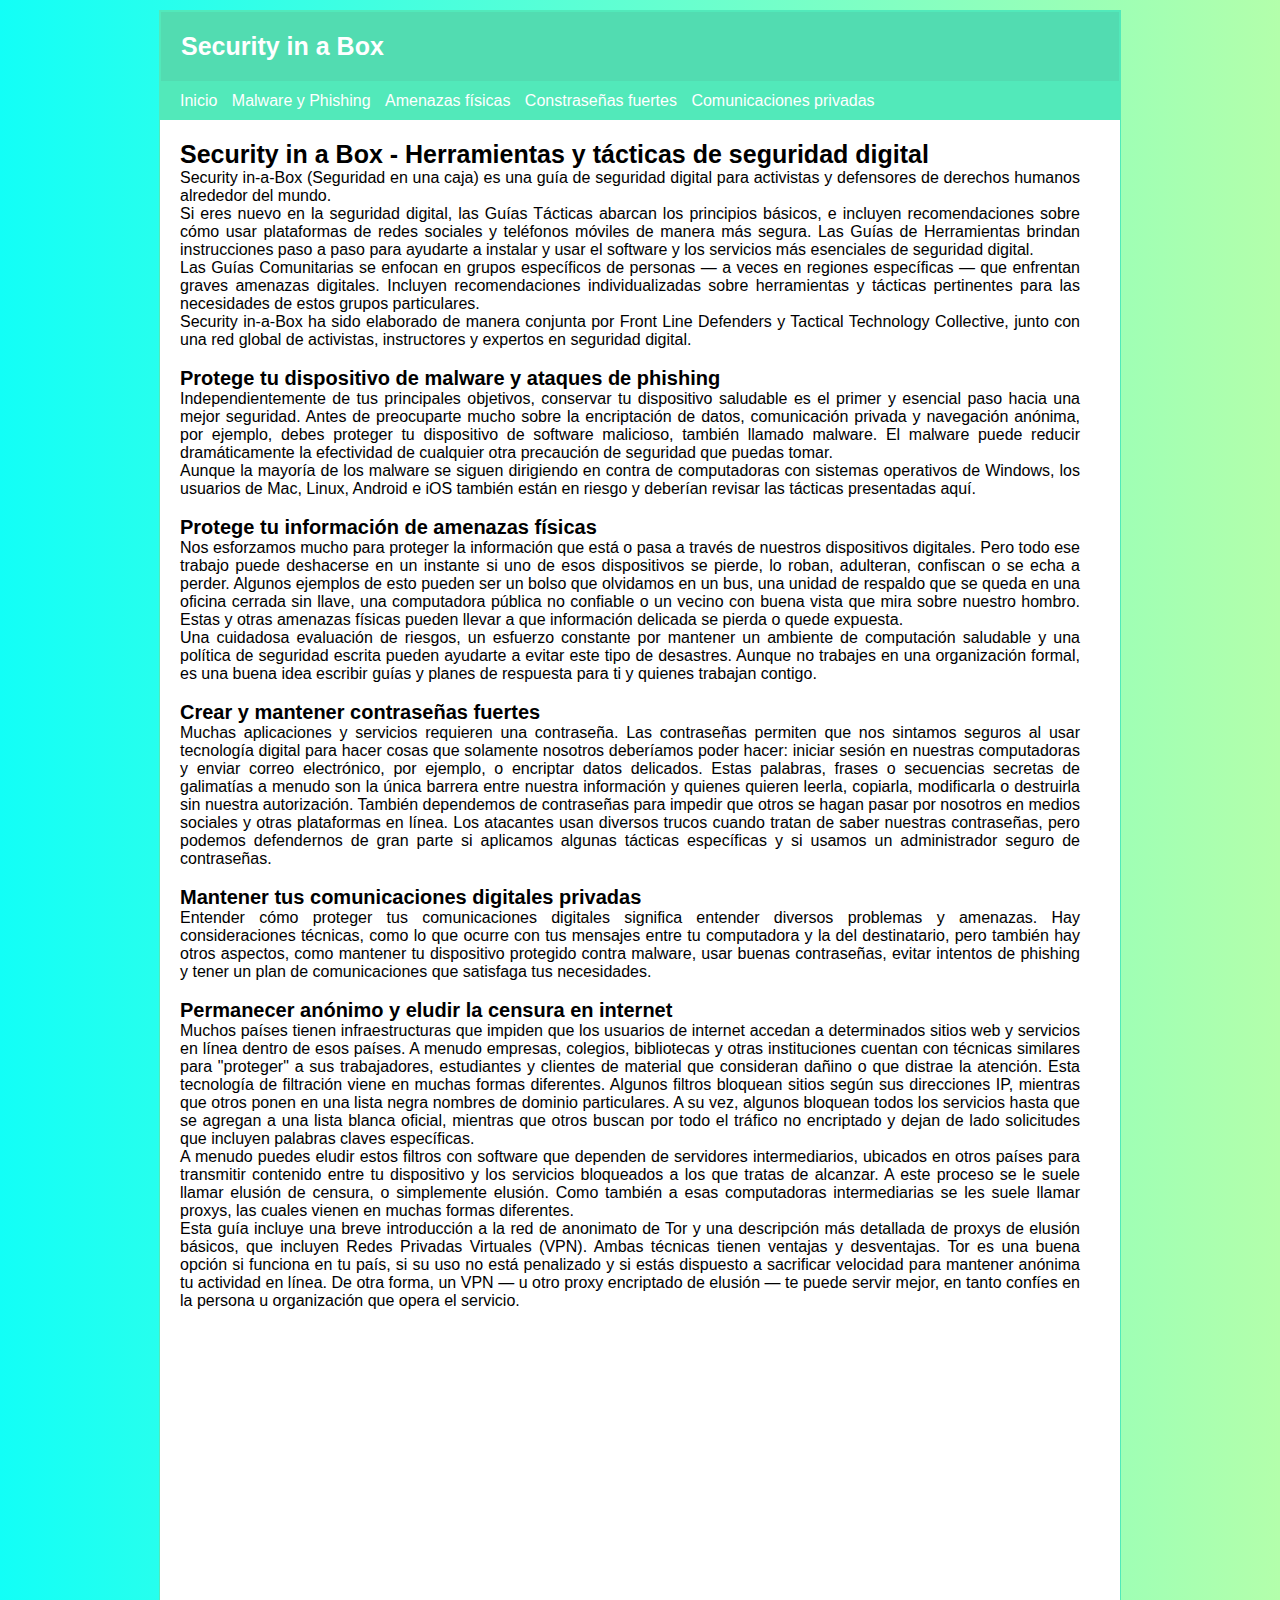
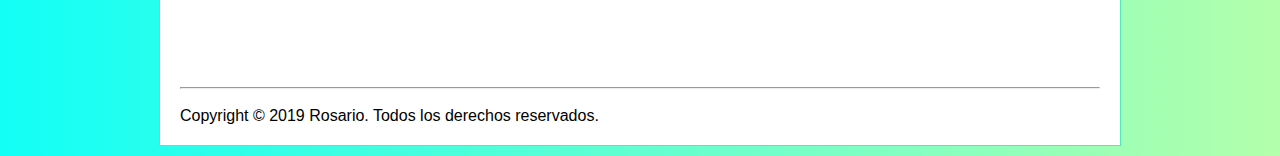
==== index.html @ 869fa864 "Add files via upload" ====
<!DOCTYPE html>
<html>
	<head>
		<title>Security in a box</title>
	 	<meta charset="utf-8">
	 	<link rel="icon" type="text/css" href="live-grid.png">
		<link rel="stylesheet" href="style.css">
	</head>
	<body>
		<div class="agrupar">
			<header class="header">
				<h1>Security in a Box</h1>
			</header>
			<nav class="menu">
				<ul>
					<li><a href="index.html">Inicio</a></li>
					<li><a href="paguina2.html">Malware y Phishing</a></li>
					<li><a href="paguina3.html">Amenazas físicas</a></li>
					<li><a href="paguina4.html">Constraseñas fuertes</a></li>
					<li><a href="paguina5.html">Comunicaciones privadas</a></li>
				</ul>
			</nav>
			<section class="seccion">
				<article>
					<hgroup>
						<h1>Security in a Box - Herramientas y tácticas de seguridad digital</h1>
					</hgroup>
					<p>Security in-a-Box (Seguridad en una caja) es una guía de seguridad digital para activistas y defensores de derechos humanos alrededor del mundo.<br>
					Si eres nuevo en la seguridad digital, las Guías Tácticas abarcan los principios básicos, e incluyen recomendaciones sobre cómo usar plataformas de redes sociales y teléfonos móviles de manera más segura. Las Guías de Herramientas brindan instrucciones paso a paso para ayudarte a instalar y usar el software y los servicios más esenciales de seguridad digital.<br>
					Las Guías Comunitarias se enfocan en grupos específicos de personas — a veces en regiones específicas — que enfrentan graves amenazas digitales. Incluyen recomendaciones individualizadas sobre herramientas y tácticas pertinentes para las necesidades de estos grupos particulares.<br>
					Security in-a-Box ha sido elaborado de manera conjunta por Front Line Defenders y Tactical Technology Collective, junto con una red global de activistas, instructores y expertos en seguridad digital.<br><br></p>

					<h2>Protege tu dispositivo de malware y ataques de phishing</h2>
					<p>Independientemente de tus principales objetivos, conservar tu dispositivo saludable es el primer y esencial paso hacia una mejor seguridad. Antes de preocuparte mucho sobre la encriptación de datos, comunicación privada y navegación anónima, por ejemplo, debes proteger tu dispositivo de software malicioso, también llamado malware. El malware puede reducir dramáticamente la efectividad de cualquier otra precaución de seguridad que puedas tomar.<br>
					Aunque la mayoría de los malware se siguen dirigiendo en contra de computadoras con sistemas operativos de Windows, los usuarios de Mac, Linux, Android e iOS también están en riesgo y deberían revisar las tácticas presentadas aquí.<br><br></p>

					<h2>Protege tu información de amenazas físicas</h2>
					<p>Nos esforzamos mucho para proteger la información que está o pasa a través de nuestros dispositivos digitales. Pero todo ese trabajo puede deshacerse en un instante si uno de esos dispositivos se pierde, lo roban, adulteran, confiscan o se echa a perder. Algunos ejemplos de esto pueden ser un bolso que olvidamos en un bus, una unidad de respaldo que se queda en una oficina cerrada sin llave, una computadora pública no confiable o un vecino con buena vista que mira sobre nuestro hombro. Estas y otras amenazas físicas pueden llevar a que información delicada se pierda o quede expuesta.<br>
					Una cuidadosa evaluación de riesgos, un esfuerzo constante por mantener un ambiente de computación saludable y una política de seguridad escrita pueden ayudarte a evitar este tipo de desastres. Aunque no trabajes en una organización formal, es una buena idea escribir guías y planes de respuesta para ti y quienes trabajan contigo.<br><br></p>

					<h2>Crear y mantener contraseñas fuertes</h2>
					<p>Muchas aplicaciones y servicios requieren una contraseña. Las contraseñas permiten que nos sintamos seguros al usar tecnología digital para hacer cosas que solamente nosotros deberíamos poder hacer: iniciar sesión en nuestras computadoras y enviar correo electrónico, por ejemplo, o encriptar datos delicados. Estas palabras, frases o secuencias secretas de galimatías a menudo son la única barrera entre nuestra información y quienes quieren leerla, copiarla, modificarla o destruirla sin nuestra autorización. También dependemos de contraseñas para impedir que otros se hagan pasar por nosotros en medios sociales y otras plataformas en línea. Los atacantes usan diversos trucos cuando tratan de saber nuestras contraseñas, pero podemos defendernos de gran parte si aplicamos algunas tácticas específicas y si usamos un administrador seguro de contraseñas.<br><br></p>

					<h2>Mantener tus comunicaciones digitales privadas</h2>
					<p>Entender cómo proteger tus comunicaciones digitales significa entender diversos problemas y amenazas. Hay consideraciones técnicas, como lo que ocurre con tus mensajes entre tu computadora y la del destinatario, pero también hay otros aspectos, como mantener tu dispositivo protegido contra malware, usar buenas contraseñas, evitar intentos de phishing y tener un plan de comunicaciones que satisfaga tus necesidades.<br><br></p>

					<h2>Permanecer anónimo y eludir la censura en internet</h2>
					<p>Muchos países tienen infraestructuras que impiden que los usuarios de internet accedan a determinados sitios web y servicios en línea dentro de esos países. A menudo empresas, colegios, bibliotecas y otras instituciones cuentan con técnicas similares para "proteger" a sus trabajadores, estudiantes y clientes de material que consideran dañino o que distrae la atención. Esta tecnología de filtración viene en muchas formas diferentes. Algunos filtros bloquean sitios según sus direcciones IP, mientras que otros ponen en una lista negra nombres de dominio particulares. A su vez, algunos bloquean todos los servicios hasta que se agregan a una lista blanca oficial, mientras que otros buscan por todo el tráfico no encriptado y dejan de lado solicitudes que incluyen palabras claves específicas.<br>
					A menudo puedes eludir estos filtros con software que dependen de servidores intermediarios, ubicados en otros países para transmitir contenido entre tu dispositivo y los servicios bloqueados a los que tratas de alcanzar. A este proceso se le suele llamar elusión de censura, o simplemente elusión. Como también a esas computadoras intermediarias se les suele llamar proxys, las cuales vienen en muchas formas diferentes.<br>
					Esta guía incluye una breve introducción a la red de anonimato de Tor y una descripción más detallada de proxys de elusión básicos, que incluyen Redes Privadas Virtuales (VPN). Ambas técnicas tienen ventajas y desventajas. Tor es una buena opción si funciona en tu país, si su uso no está penalizado y si estás dispuesto a sacrificar velocidad para mantener anónima tu actividad en línea. De otra forma, un VPN — u otro proxy encriptado de elusión — te puede servir mejor, en tanto confíes en la persona u organización que opera el servicio.<br><br></p>
					<iframe width="560" height="315" src="https://www.youtube.com/embed/_vL09TmKu6s" frameborder="0" allow="accelerometer; autoplay; encrypted-media; gyroscope; picture-in-picture" allowfullscreen></iframe>
				</article>
			</section>
			<footer class="pie">
				<hr><br>
				Copyright &copy 2019 Rosario. Todos los derechos reservados.
			</footer>	
		</div>
	</body>
</html>
---- style.css ----
a:link, a:visited {
  color: white;
  text-align: center;
  text-decoration: none;
  display: inline-block;
}

a:hover, a:active{
	color:gray;
}

h1{
	font-size: 25px;/*Tamaño de la fuente*/
	font-family: sans-serif;/*Tipo de fuente*/
}

header h1{
	color: white;
}

h2{
	font-size: 20px;
	font-family: sans-serif;
}

header, section, nav, article{/*seleccionar varios estilos*/
	display: block;/*elementos uno debajo del otro*/
}

body{
	text-align: justify;/*texto alineado justificado*/
	font-family: sans-serif;
	background: #B3FFAB;  /* fallback for old browsers */
	background: -webkit-linear-gradient(to right, #12FFF7, #B3FFAB);  /* Chrome 10-25, Safari 5.1-6 */
	background: linear-gradient(to right, #12FFF7, #B3FFAB); /* W3C, IE 10+/ Edge, Firefox 16+, Chrome 26+, Opera 12+, Safari 7+ */

}

.agrupar{/*clase*/
	width: 960px;/*anchura*/
	margin: 10px auto;/*margen espaciado hacia fuera automatico eje de y x*/
	/*padding: 40px;relleno del espaciado hacia adentro*/
	border: 1px solid #52e9ba;
	background-color: white;
}

*{/*selector universal*/
	margin: 0;/*margen 0*/
	padding: 0;/*padding 0*/
}

.header{
	background: #52dcb1;/*fondo*/
	border: 1px solid #52e9ba;/*borde de 1pixel solido de color*/
	padding:20px;
}

.header h1{
	text-align: left;
}

.menu{
	background: #52e9ba;
	padding: 5px 15px;/*relleno de espacion hacia dentro eje x, y*/
	text-align: left;
}

.menu li{/*todos los li dentro de menu*/
	list-style: none;/*estilo de lista ninguno*/
	padding: 5px;
	font: bold 14px;
	display: inline-block;/*elementos en bloque uno al lado del otro*/
}

.seccion{
	margin: 20px;
	width: 900px;
	float: left;/*flotar hacia la izquierda*/
}
.pie{
	clear: both;/*el contenido anterior vuelve a la normalidad*/
	padding: 20px;
}
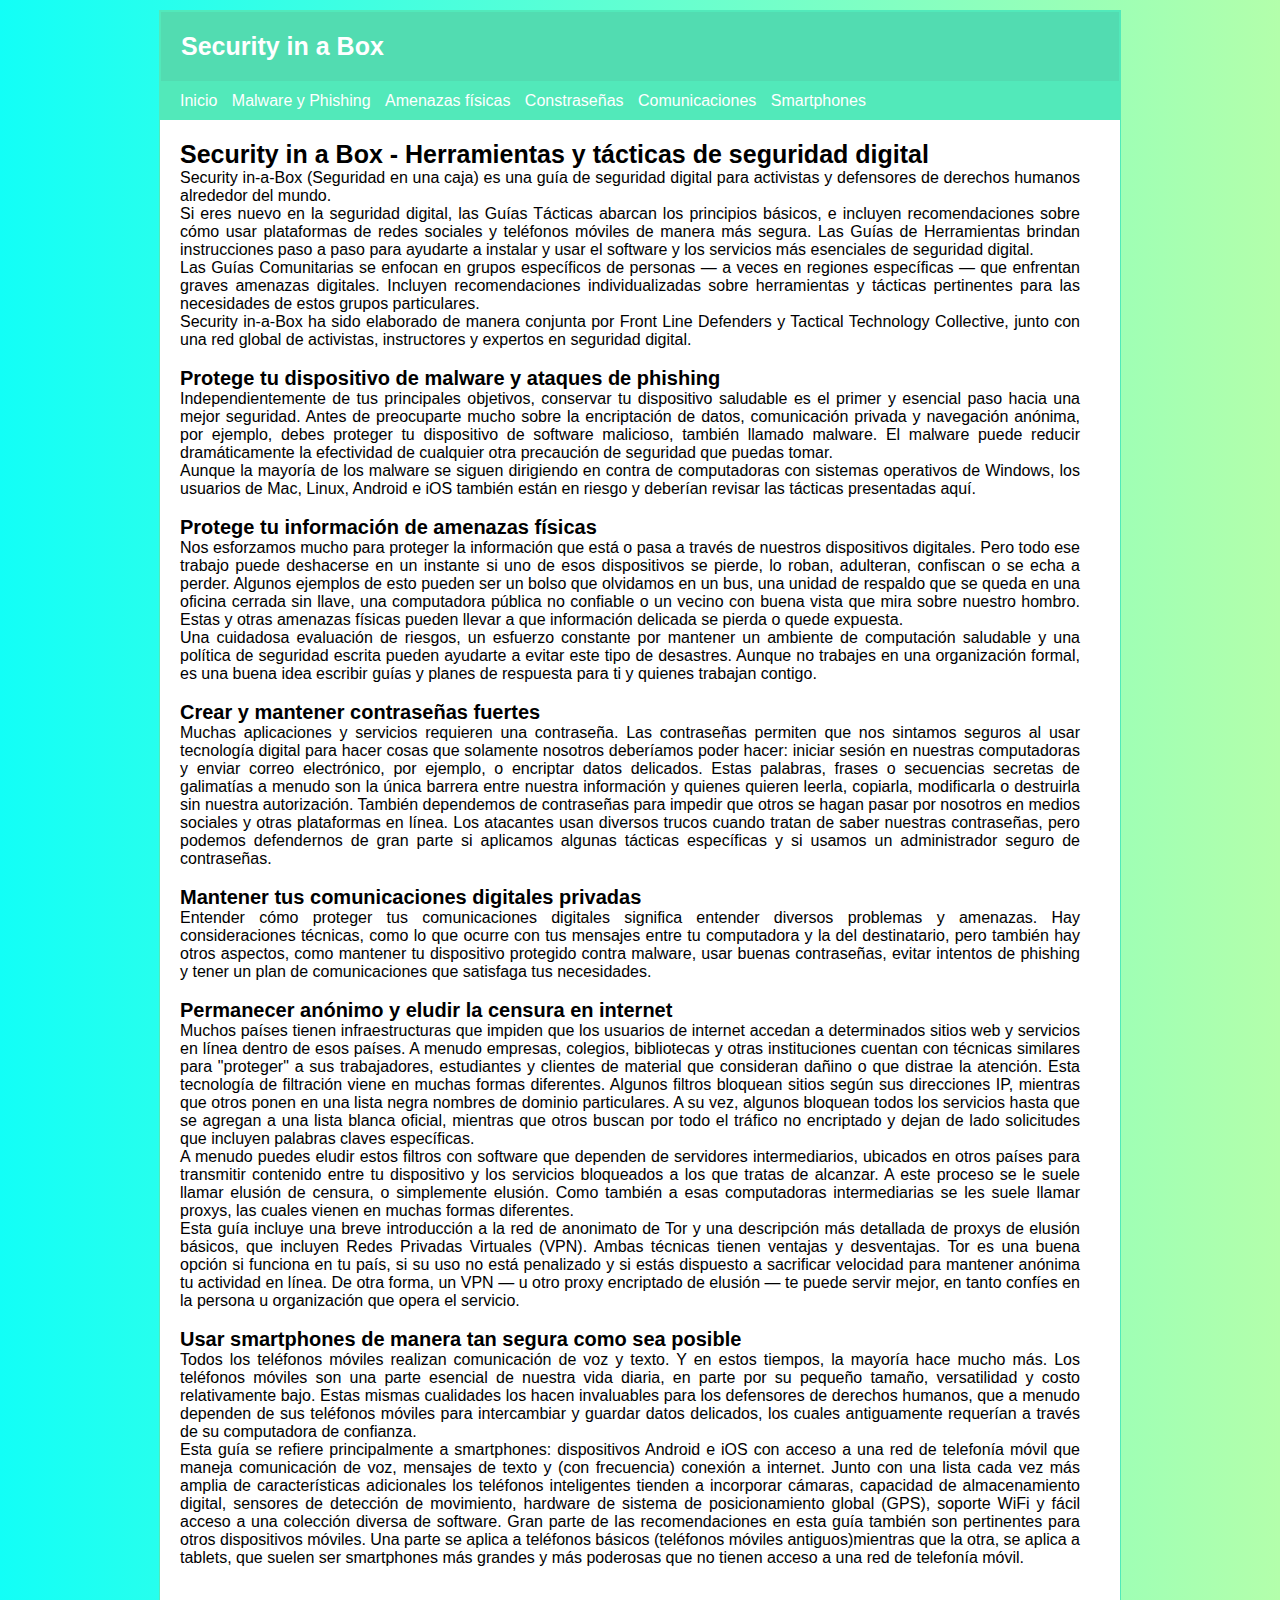
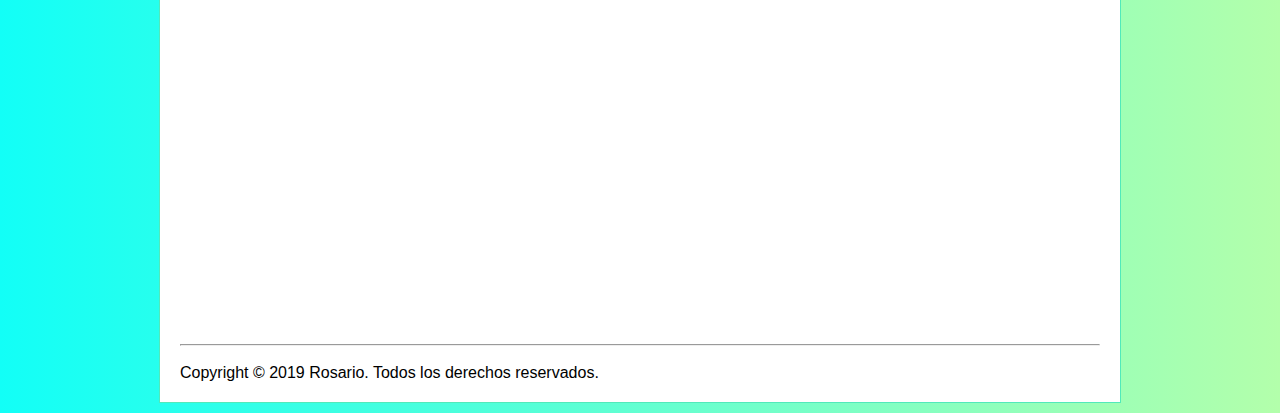
==== commit ec628a50: "Add files via upload" ====
--- a/index.html
+++ b/index.html
@@ -5,6 +5,7 @@
 	 	<meta charset="utf-8">
 	 	<link rel="icon" type="text/css" href="live-grid.png">
 		<link rel="stylesheet" href="style.css">
+		<link rel="stylesheet" type="text/css" href="https://www.freepik.es/vector-gratis/sistema-coleccion-ilustracion-vector-ornamento-etiqueta_3374305.htm">
 	</head>
 	<body>
 		<div class="agrupar">
@@ -16,8 +17,9 @@
 					<li><a href="index.html">Inicio</a></li>
 					<li><a href="paguina2.html">Malware y Phishing</a></li>
 					<li><a href="paguina3.html">Amenazas físicas</a></li>
-					<li><a href="paguina4.html">Constraseñas fuertes</a></li>
-					<li><a href="paguina5.html">Comunicaciones privadas</a></li>
+					<li><a href="paguina4.html">Constraseñas</a></li>
+					<li><a href="paguina5.html">Comunicaciones</a></li>
+					<li><a href="paguina6.html">Smartphones</a></li>
 				</ul>
 			</nav>
 			<section class="seccion">
@@ -48,6 +50,11 @@
 					<p>Muchos países tienen infraestructuras que impiden que los usuarios de internet accedan a determinados sitios web y servicios en línea dentro de esos países. A menudo empresas, colegios, bibliotecas y otras instituciones cuentan con técnicas similares para "proteger" a sus trabajadores, estudiantes y clientes de material que consideran dañino o que distrae la atención. Esta tecnología de filtración viene en muchas formas diferentes. Algunos filtros bloquean sitios según sus direcciones IP, mientras que otros ponen en una lista negra nombres de dominio particulares. A su vez, algunos bloquean todos los servicios hasta que se agregan a una lista blanca oficial, mientras que otros buscan por todo el tráfico no encriptado y dejan de lado solicitudes que incluyen palabras claves específicas.<br>
 					A menudo puedes eludir estos filtros con software que dependen de servidores intermediarios, ubicados en otros países para transmitir contenido entre tu dispositivo y los servicios bloqueados a los que tratas de alcanzar. A este proceso se le suele llamar elusión de censura, o simplemente elusión. Como también a esas computadoras intermediarias se les suele llamar proxys, las cuales vienen en muchas formas diferentes.<br>
 					Esta guía incluye una breve introducción a la red de anonimato de Tor y una descripción más detallada de proxys de elusión básicos, que incluyen Redes Privadas Virtuales (VPN). Ambas técnicas tienen ventajas y desventajas. Tor es una buena opción si funciona en tu país, si su uso no está penalizado y si estás dispuesto a sacrificar velocidad para mantener anónima tu actividad en línea. De otra forma, un VPN — u otro proxy encriptado de elusión — te puede servir mejor, en tanto confíes en la persona u organización que opera el servicio.<br><br></p>
+
+					<h2>Usar smartphones de manera tan segura como sea posible</h2>
+					<p>Todos los teléfonos móviles realizan comunicación de voz y texto. Y en estos tiempos, la mayoría hace mucho más. Los teléfonos móviles son una parte esencial de nuestra vida diaria, en parte por su pequeño tamaño, versatilidad y costo relativamente bajo. Estas mismas cualidades los hacen invaluables para los defensores de derechos humanos, que a menudo dependen de sus teléfonos móviles para intercambiar y guardar datos delicados, los cuales antiguamente requerían a través de su computadora de confianza.<br>
+					Esta guía se refiere principalmente a smartphones: dispositivos Android e iOS con acceso a una red de telefonía móvil que maneja comunicación de voz, mensajes de texto y (con frecuencia) conexión a internet. Junto con una lista cada vez más amplia de características adicionales los teléfonos inteligentes tienden a incorporar cámaras, capacidad de almacenamiento digital, sensores de detección de movimiento, hardware de sistema de posicionamiento global (GPS), soporte WiFi y fácil acceso a una colección diversa de software. Gran parte de las recomendaciones en esta guía también son pertinentes para otros dispositivos móviles. Una parte se aplica a teléfonos básicos (teléfonos móviles antiguos)mientras que la otra, se aplica a tablets, que suelen ser smartphones más grandes y más poderosas que no tienen acceso a una red de telefonía móvil.<br><br></p>
+
 					<iframe width="560" height="315" src="https://www.youtube.com/embed/_vL09TmKu6s" frameborder="0" allow="accelerometer; autoplay; encrypted-media; gyroscope; picture-in-picture" allowfullscreen></iframe>
 				</article>
 			</section>
--- a/style.css
+++ b/style.css
@@ -1,8 +1,6 @@
 a:link, a:visited {
-  color: white;
-  text-align: center;
-  text-decoration: none;
-  display: inline-block;
+	color: white;
+  	text-decoration: none;
 }
 
 a:hover, a:active{
@@ -14,8 +12,8 @@
 	font-family: sans-serif;/*Tipo de fuente*/
 }
 
-header h1{
-	color: white;
+li ul{
+	list-style-type:none;/*lista sin estilo*/
 }
 
 h2{
@@ -50,6 +48,7 @@
 }
 
 .header{
+	color:white;
 	background: #52dcb1;/*fondo*/
 	border: 1px solid #52e9ba;/*borde de 1pixel solido de color*/
 	padding:20px;
